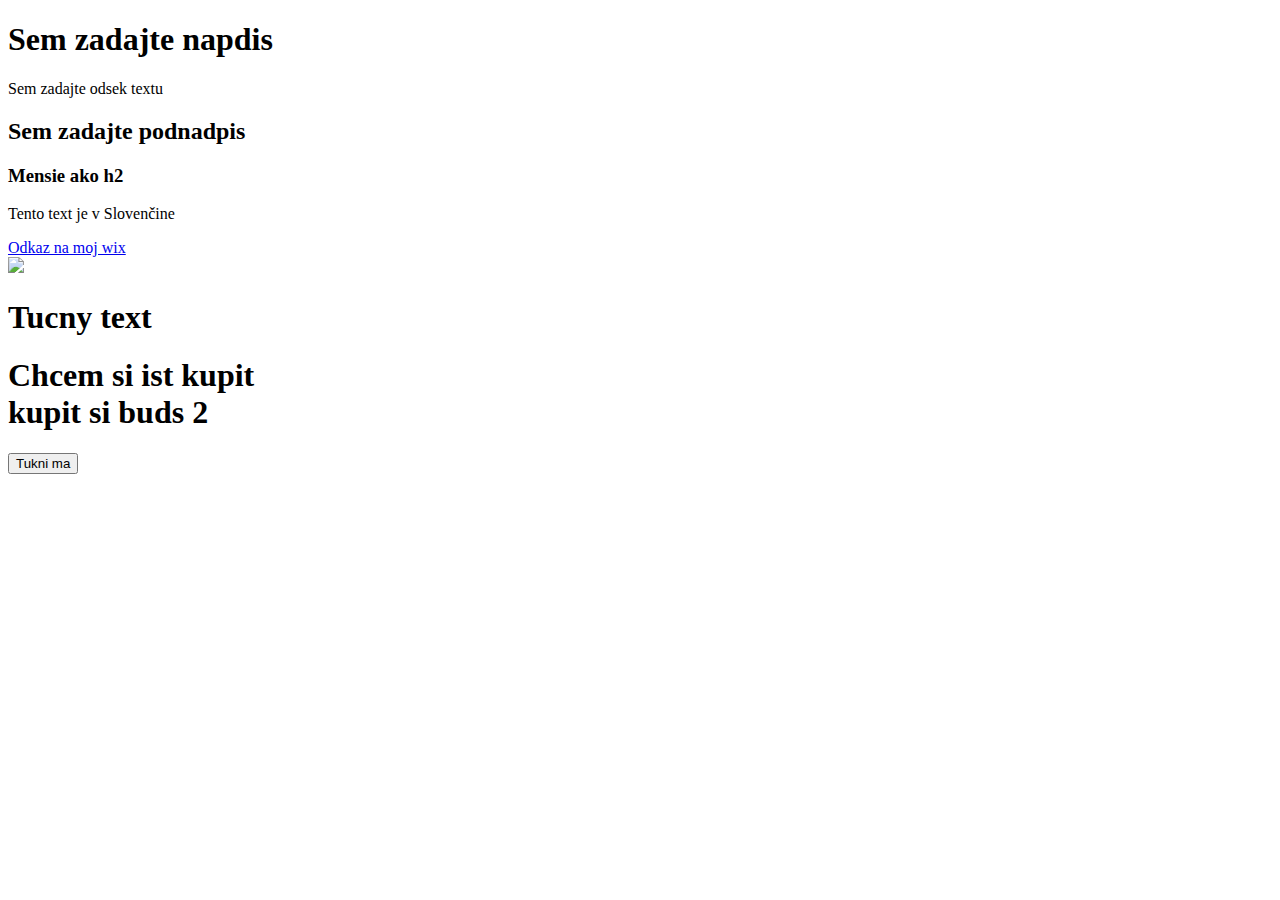
==== Index.html @ 5bedb304 "vlozenie_suboru_index" ====
<!DOCTYPE html>
<html>
<head>
    <title>Uvodna Hodina HTML</title>
</head>

<body>
    <h1>Sem zadajte napdis</h1>
    <p>Sem zadajte odsek textu</p>
    <h2>Sem zadajte podnadpis</h2>
    <h3>Mensie ako h2</h3>
    <p lang="sk">Tento text je v Slovenčine</p>
    <a href="https://denismartonak57.wixsite.com/denismartonak" target="_blank">Odkaz na moj wix</a>
    <br>
    <img src="https://cdn.nay.sk/images/img-500/1/1521591.jpg">
    <h1> <b>Tucny text<b> </h1>
    <h1>Chcem si ist kupit <br/> kupit si buds 2</h1>
    <button type="button" onclick="alert('Ahoj fungujem!')">Tukni ma</button>
</body>

</html>
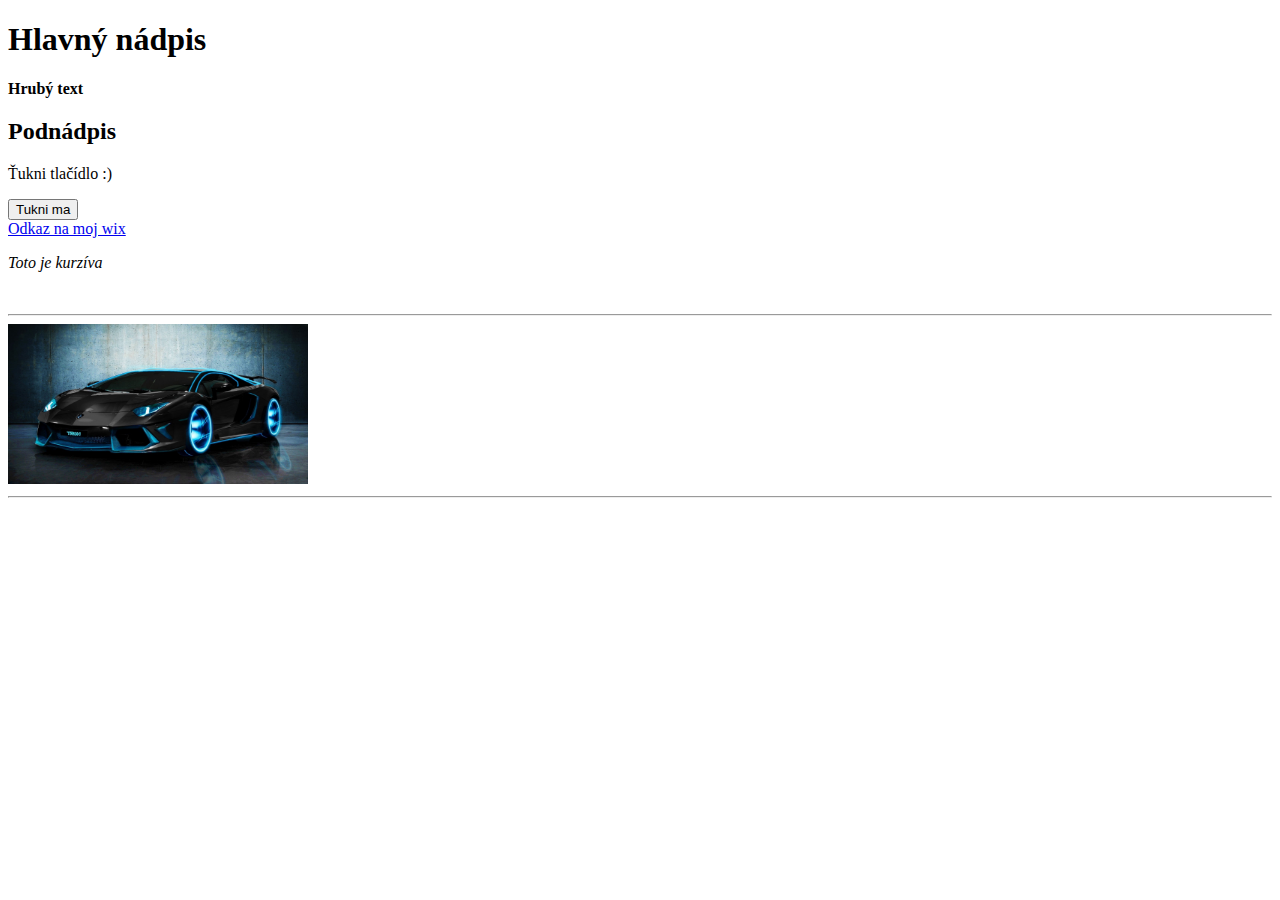
==== commit 00de4ac9: "upravený index a pridaný priečinok resources" ====
--- a/Index.html
+++ b/Index.html
@@ -1,21 +1,25 @@
 <!DOCTYPE html>
 <html>
+
 <head>
-    <title>Uvodna Hodina HTML</title>
+
 </head>
 
 <body>
-    <h1>Sem zadajte napdis</h1>
-    <p>Sem zadajte odsek textu</p>
-    <h2>Sem zadajte podnadpis</h2>
-    <h3>Mensie ako h2</h3>
-    <p lang="sk">Tento text je v Slovenčine</p>
+
+    <h1>Hlavný nádpis</h1>
+    <p><b>Hrubý text</b></p>
+    <h2>Podnádpis</h2>
+    <p lang="sk">Ťukni tlačídlo :)</p>
+    <button type="button" onclick="alert('Ahoj fungujem!')">Tukni ma</button>
+    <br>
     <a href="https://denismartonak57.wixsite.com/denismartonak" target="_blank">Odkaz na moj wix</a>
+    <p><i>Toto je kurzíva</i></p>
     <br>
-    <img src="https://cdn.nay.sk/images/img-500/1/1521591.jpg">
-    <h1> <b>Tucny text<b> </h1>
-    <h1>Chcem si ist kupit <br/> kupit si buds 2</h1>
-    <button type="button" onclick="alert('Ahoj fungujem!')">Tukni ma</button>
+    <hr/>
+    <img src="resources/images/auto.jpg" width="300" height="160" alt="auto">
+    <hr/>
+    
 </body>
 
 </html>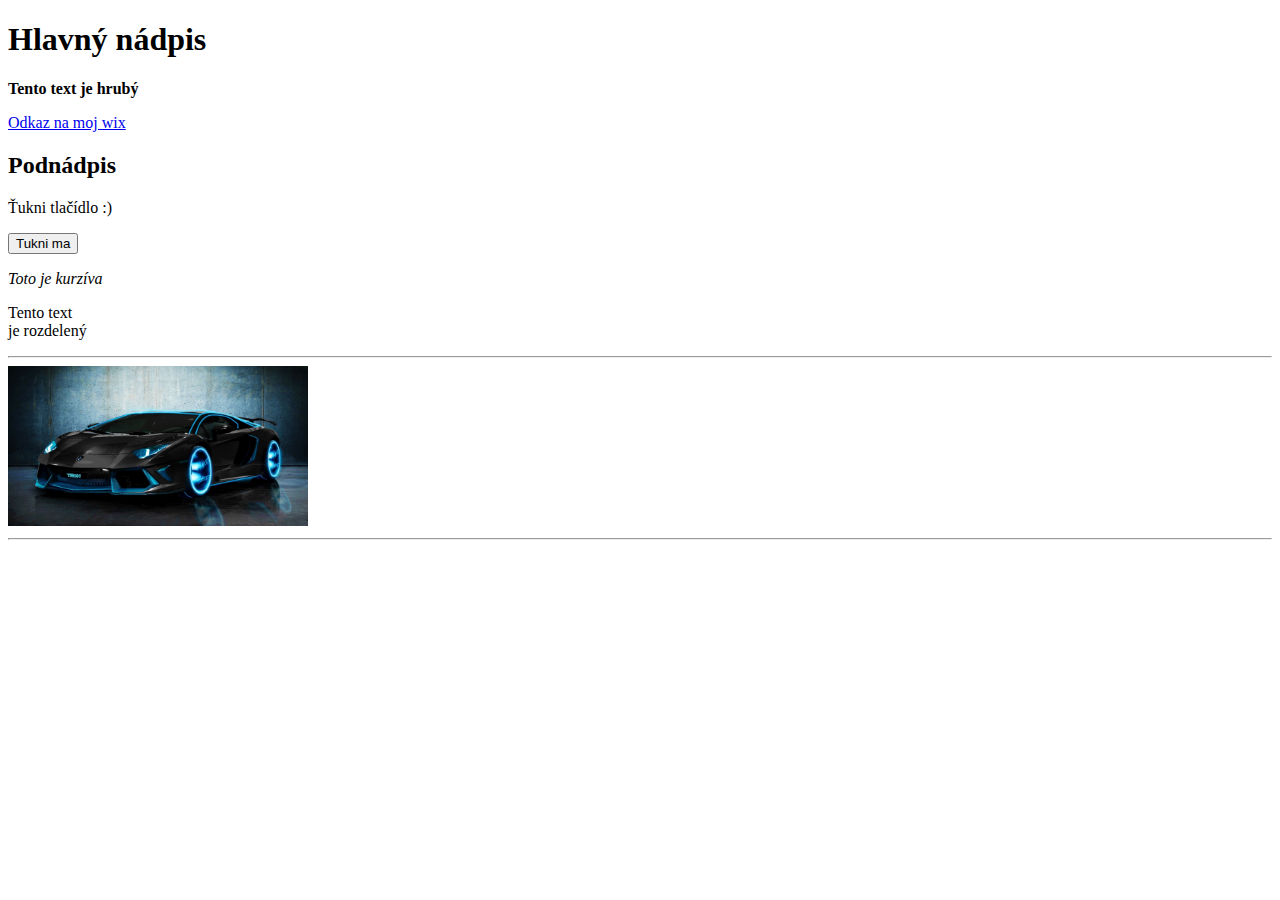
==== commit ebf72eb2: "úprava súboru index.html" ====
--- a/Index.html
+++ b/Index.html
@@ -2,20 +2,19 @@
 <html>
 
 <head>
-
 </head>
 
 <body>
 
-    <h1>Hlavný nádpis</h1>
-    <p><b>Hrubý text</b></p>
-    <h2>Podnádpis</h2>
+    <h1 lang="sk">Hlavný nádpis</h1>
+    <p lang="sk"><b>Tento text je hrubý</b></p>
+    <a href="https://denismartonak57.wixsite.com/denismartonak" target="_blank">Odkaz na moj wix</a>
+    <h2 lang="sk">Podnádpis</h2>
     <p lang="sk">Ťukni tlačídlo :)</p>
     <button type="button" onclick="alert('Ahoj fungujem!')">Tukni ma</button>
     <br>
-    <a href="https://denismartonak57.wixsite.com/denismartonak" target="_blank">Odkaz na moj wix</a>
-    <p><i>Toto je kurzíva</i></p>
-    <br>
+    <p lang="sk"><i>Toto je kurzíva</i></p>
+    <p>Tento text <br> je rozdelený</p>
     <hr/>
     <img src="resources/images/auto.jpg" width="300" height="160" alt="auto">
     <hr/>
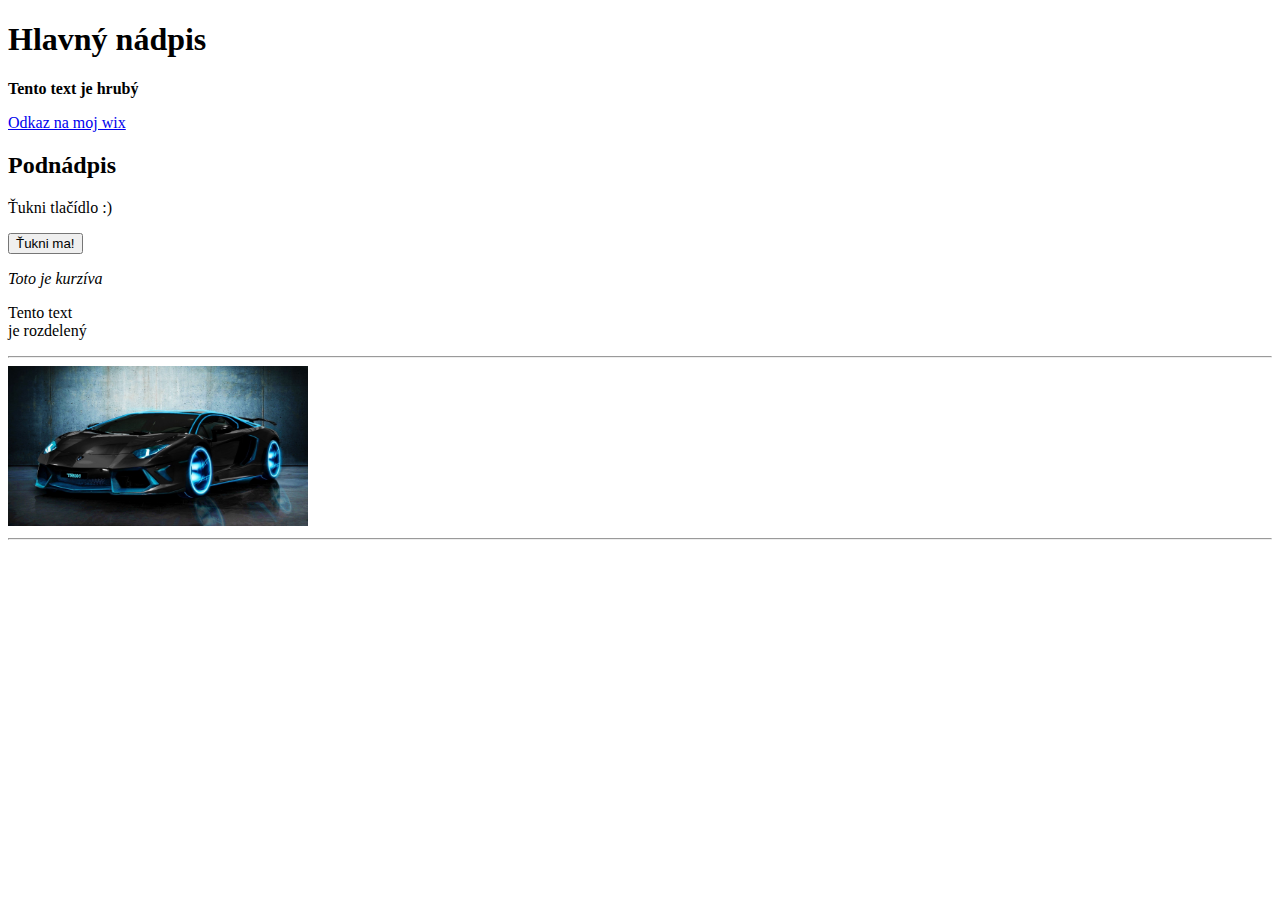
==== commit 6a7f20a5: "úprava súboru index.html" ====
--- a/Index.html
+++ b/Index.html
@@ -2,6 +2,7 @@
 <html>
 
 <head>
+    <title>Denis Martoňák</title>
 </head>
 
 <body>
@@ -11,7 +12,7 @@
     <a href="https://denismartonak57.wixsite.com/denismartonak" target="_blank">Odkaz na moj wix</a>
     <h2 lang="sk">Podnádpis</h2>
     <p lang="sk">Ťukni tlačídlo :)</p>
-    <button type="button" onclick="alert('Ahoj fungujem!')">Tukni ma</button>
+    <button type="button" onclick="alert('Ahoj, fungujem!')">Ťukni ma!</button>
     <br>
     <p lang="sk"><i>Toto je kurzíva</i></p>
     <p>Tento text <br> je rozdelený</p>
